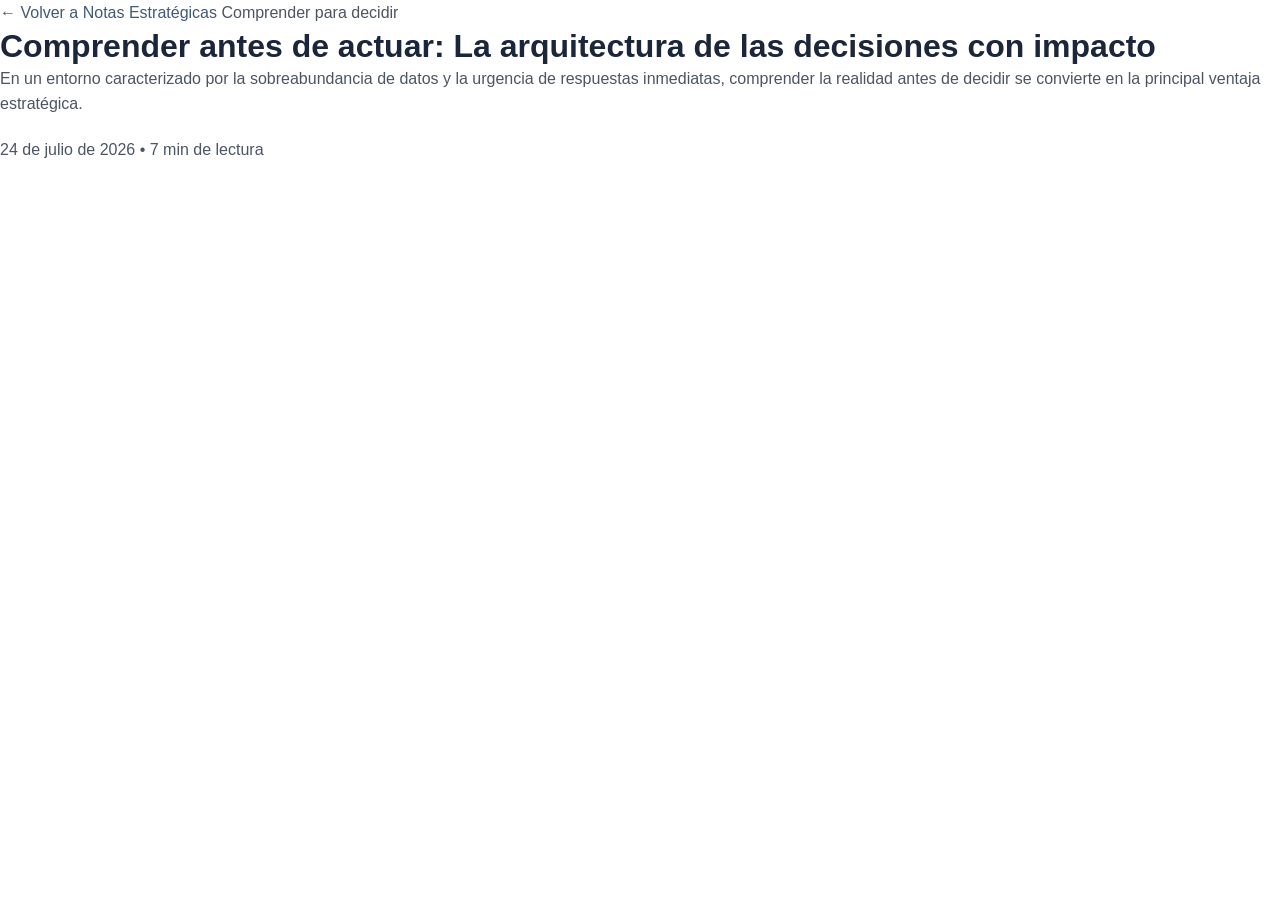
==== notes/comprender-antes-de-actuar.html @ 8bd92427 "Create comprender-antes-de-actuar.html" ====
<!DOCTYPE html>
<html lang="es">
<head>

    <meta charset="UTF-8">
    <meta name="viewport" content="width=device-width, initial-scale=1.0">

    <title>Comprender antes de actuar | Kitty Owen</title>
    <link rel="stylesheet" href="../css/styles.css">

</head>

<body>

<main class="article-container">
    <header class="article-header">

    <a href="../index.html#blog" class="back-link">
        ← Volver a Notas Estratégicas
    </a>

    <span class="article-category">
        Comprender para decidir
    </span>

    <h1>
        Comprender antes de actuar: La arquitectura de las decisiones con impacto
    </h1>

    <p class="article-summary">
        En un entorno caracterizado por la sobreabundancia de datos y la urgencia de respuestas inmediatas,
        comprender la realidad antes de decidir se convierte en la principal ventaja estratégica.
    </p>

    <div class="article-meta">
        <span>24 de julio de 2026</span>
        <span>•</span>
        <span>7 min de lectura</span>
    </div>

</header>

</main>

</body>

</html>
---- css/styles.css ----
/* ==========================================================================
   KITTY OWEN KNOWLEDGE HUB - DESIGN SYSTEM & CSS
   Brand Palette:
   - Azul profundo: #1B263B
   - Azul medio:    #415A77
   - Gris oscuro:   #4B5563
   - Verde jade:    #2A9D8F
   - Coral:         #FF6B6B
   - Gris claro:    #E5E7EB
   ========================================================================== */

:root {
  /* Color Tokens (Light Theme Default) */
  --bg-primary: #FFFFFF;
  --bg-secondary: #F8FAFC;
  --bg-tertiary: #E5E7EB;
  --bg-card: #FFFFFF;
  
  --color-primary: #1B263B;
  --color-secondary: #415A77;
  --color-text-main: #4B5563;
  --color-heading: #1B263B;
  --color-accent-jade: #2A9D8F;
  --color-accent-coral: #FF6B6B;
  --color-light-gray: #E5E7EB;
  
  --border-color: #E5E7EB;
  --border-hover: #415A77;
  
  --shadow-sm: 0 2px 8px rgba(27, 38, 59, 0.05);
  --shadow-md: 0 8px 24px rgba(27, 38, 59, 0.08);
  --shadow-lg: 0 16px 40px rgba(27, 38, 59, 0.12);
  --shadow-glow: 0 0 25px rgba(42, 157, 143, 0.2);

  /* Typography */
  --font-heading: 'Plus Jakarta Sans', -apple-system, BlinkMacSystemFont, sans-serif;
  --font-body: 'Inter', -apple-system, BlinkMacSystemFont, sans-serif;

  --transition-fast: 0.2s ease;
  --transition-normal: 0.3s cubic-bezier(0.4, 0, 0.2, 1);
  --radius-sm: 6px;
  --radius-md: 12px;
  --radius-lg: 20px;
  --radius-full: 9999px;
}

[data-theme="dark"] {
  --bg-primary: #0F172A;
  --bg-secondary: #1E293B;
  --bg-tertiary: #334155;
  --bg-card: #1E293B;
  
  --color-primary: #38BDF8;
  --color-secondary: #94A3B8;
  --color-text-main: #CBD5E1;
  --color-heading: #F8FAFC;
  --color-light-gray: #334155;
  
  --border-color: #334155;
  --border-hover: #2A9D8F;
  
  --shadow-sm: 0 2px 8px rgba(0, 0, 0, 0.3);
  --shadow-md: 0 8px 24px rgba(0, 0, 0, 0.4);
  --shadow-lg: 0 16px 40px rgba(0, 0, 0, 0.5);
}

/* Reset & Base Setup */
*, *::before, *::after {
  box-sizing: border-box;
  margin: 0;
  padding: 0;
}

html {
  scroll-behavior: smooth;
  font-size: 16px;
}

body {
  font-family: var(--font-body);
  background-color: var(--bg-primary);
  color: var(--color-text-main);
  line-height: 1.6;
  -webkit-font-smoothing: antialiased;
}

h1, h2, h3, h4, h5, h6 {
  font-family: var(--font-heading);
  color: var(--color-heading);
  line-height: 1.25;
  font-weight: 700;
}

a {
  color: var(--color-secondary);
  text-decoration: none;
  transition: color var(--transition-fast);
}

a:hover {
  color: var(--color-accent-jade);
}

p {
  margin-bottom: 1.25rem;
}

ul, ol {
  margin-left: 1.5rem;
  margin-bottom: 1.25rem;
}

.container {
  width: 100%;
  max-width: 1240px;
  margin: 0 auto;
  padding: 0 1.5rem;
}

.text-center { text-align: center; }
.hidden { display: none !important; }

/* Grid System */
.grid {
  display: grid;
  gap: 2rem;
}

.grid-2 { grid-template-columns: repeat(auto-fit, minmax(320px, 1fr)); }
.grid-3 { grid-template-columns: repeat(auto-fit, minmax(340px, 1fr)); }

/* ==========================================================================
   BUTTONS & UI CONTROLS
   ========================================================================== */

.btn {
  display: inline-flex;
  align-items: center;
  justify-content: center;
  gap: 0.6rem;
  padding: 0.75rem 1.35rem;
  font-family: var(--font-heading);
  font-weight: 700;
  font-size: 0.95rem;
  border-radius: var(--radius-md);
  border: 2px solid transparent;
  cursor: pointer;
  transition: all var(--transition-normal);
  text-align: center;
  box-shadow: var(--shadow-sm);
}

.btn-primary {
  background-color: var(--color-primary);
  color: #FFFFFF !important;
}

.btn-primary:hover {
  background-color: var(--color-secondary);
  transform: translateY(-2px);
  box-shadow: var(--shadow-md);
}

.btn-secondary {
  background-color: var(--bg-tertiary);
  color: var(--color-heading) !important;
}

.btn-secondary:hover {
  background-color: var(--color-light-gray);
  border-color: var(--color-secondary);
}

.btn-jade {
  background-color: var(--color-accent-jade);
  color: #FFFFFF !important;
}

.btn-jade:hover {
  background-color: #238579;
  transform: translateY(-2px);
  box-shadow: var(--shadow-glow);
}

.btn-coral {
  background-color: var(--color-accent-coral);
  color: #FFFFFF !important;
}

.btn-coral:hover {
  background-color: #E05555;
  transform: translateY(-2px);
}

.btn-outline {
  background-color: transparent;
  border-color: var(--color-secondary);
  color: var(--color-secondary) !important;
}

.btn-outline:hover {
  background-color: var(--color-secondary);
  color: #FFFFFF !important;
}

.btn-outline-white {
  background-color: transparent;
  border-color: rgba(255, 255, 255, 0.4);
  color: #FFFFFF !important;
}

.btn-outline-white:hover {
  background-color: rgba(255, 255, 255, 0.15);
  border-color: #FFFFFF;
}

.btn-sm {
  padding: 0.5rem 1rem;
  font-size: 0.85rem;
}

.btn-xs {
  padding: 0.35rem 0.75rem;
  font-size: 0.75rem;
}

.btn-lg {
  padding: 1.1rem 2.25rem;
  font-size: 1.05rem;
}

.btn-full {
  width: 100%;
}

.icon-btn {
  background: transparent;
  border: 1px solid var(--border-color);
  color: var(--color-heading);
  width: 42px;
  height: 42px;
  border-radius: var(--radius-md);
  display: inline-flex;
  align-items: center;
  justify-content: center;
  cursor: pointer;
  transition: all var(--transition-fast);
}

.icon-btn:hover {
  border-color: var(--color-accent-jade);
  color: var(--color-accent-jade);
  background-color: var(--bg-secondary);
}

/* Badge / Pills */
.pill-tag {
  display: inline-flex;
  align-items: center;
  gap: 0.5rem;
  padding: 0.4rem 1rem;
  background-color: rgba(42, 157, 143, 0.12);
  color: var(--color-accent-jade);
  font-family: var(--font-heading);
  font-weight: 700;
  font-size: 0.82rem;
  text-transform: uppercase;
  letter-spacing: 0.5px;
  border-radius: var(--radius-full);
  margin-bottom: 1.25rem;
}

/* ==========================================================================
   TOP ANNOUNCEMENT BAR & HEADER
   ========================================================================== */

.top-bar {
  background-color: #111827;
  color: #E5E7EB;
  font-size: 0.85rem;
  padding: 0.5rem 0;
  border-bottom: 1px solid rgba(255, 255, 255, 0.08);
}

.top-bar-content {
  display: flex;
  align-items: center;
  justify-content: space-between;
  gap: 1rem;
}

.top-bar-badge {
  background-color: var(--color-accent-jade);
  color: #FFFFFF;
  font-weight: 700;
  font-size: 0.75rem;
  padding: 0.2rem 0.6rem;
  border-radius: var(--radius-sm);
}

.top-bar-text {
  flex: 1;
  white-space: nowrap;
  overflow: hidden;
  text-overflow: ellipsis;
}

.top-bar-link {
  color: #2A9D8F;
  font-weight: 600;
}

.top-bar-link:hover {
  color: #FFFFFF;
  text-decoration: underline;
}

/* Header */
.main-header {
  position: sticky;
  top: 0;
  z-index: 100;
  background-color: rgba(255, 255, 255, 0.95);
  backdrop-filter: blur(12px);
  border-bottom: 1px solid var(--border-color);
  transition: background-color var(--transition-fast);
}

[data-theme="dark"] .main-header {
  background-color: rgba(15, 23, 42, 0.95);
}

.header-container {
  display: flex;
  align-items: center;
  justify-content: space-between;
  height: 80px;
}

.brand-text{
    display:flex;
    flex-direction:column;
    justify-content:center;
    gap:2px;
}

.brand-name {
    display: block;
    font-family: var(--font-heading);
    font-size: 2rem;
    font-weight: 900;
    color: var(--color-heading);
    line-height: 1;
}

.brand-tagline {
    display: block;
    margin-top: 3px;
    font-size: 0.98rem;
    font-style: italic;
    font-weight: 400;
    color:#64748B;
    letter-spacing: 0.3px;
    line-height: 1.1;
}

.desktop-nav {
  display: flex;
  align-items: center;
  gap:28px;
    margin-left:20px;
}

.nav-link {
  font-family: var(--font-heading);
  font-weight: 600;
  font-size: 0.92rem;
  color: var(--color-text-main);
  padding: 0.5rem 0.2rem;
  position: relative;
}

.nav-link.active,
.nav-link:hover {
  color: var(--color-accent-jade);
}

.nav-link.active::after {
  content: '';
  position: absolute;
  bottom: -4px;
  left: 0;
  width: 100%;
  height: 2px;
  background-color: var(--color-accent-jade);
  border-radius: 2px;
}

.nav-icon {
  margin-right: 0.3rem;
  opacity: 0.8;
}

.header-actions {
  display: flex;
  align-items: center;
  gap: 0.75rem;
}

.mobile-menu-btn {
  display: none;
  background: none;
  border: none;
  font-size: 1.5rem;
  color: var(--color-heading);
  cursor: pointer;
}

/* Mobile Nav Drawer */
.mobile-nav-overlay {
  position: fixed;
  top: 0;
  left: 0;
  width: 100%;
  height: 100%;
  background-color: rgba(15, 23, 42, 0.6);
  backdrop-filter: blur(4px);
  z-index: 200;
  opacity: 0;
  pointer-events: none;
  transition: opacity var(--transition-fast);
}

.mobile-nav-overlay.open {
  opacity: 1;
  pointer-events: auto;
}

.mobile-nav-content {
  position: absolute;
  top: 0;
  right: 0;
  width: 320px;
  height: 100%;
  background-color: var(--bg-primary);
  padding: 2rem 1.5rem;
  display: flex;
  flex-direction: column;
  box-shadow: var(--shadow-lg);
  transform: translateX(100%);
  transition: transform var(--transition-normal);
}

.mobile-nav-overlay.open .mobile-nav-content {
  transform: translateX(0);
}

.mobile-nav-header {
  display: flex;
  align-items: center;
  justify-content: space-between;
  margin-bottom: 2rem;
}

.mobile-nav-links {
  display: flex;
  flex-direction: column;
  gap: 1.25rem;
  flex: 1;
}

.mobile-link {
  font-family: var(--font-heading);
  font-weight: 700;
  font-size: 1.1rem;
  color: var(--color-heading);
}

.mobile-link.active {
  color: var(--color-accent-jade);
}

/* ==========================================================================
   PAGE VIEWS SETUP
   ========================================================================== */

.page-view {
  display: none;
  padding-bottom: 4rem;
  opacity: 0;
  transition: opacity 0.3s ease;
}

.page-view.active {
  display: block;
  opacity: 1;
}

.page-header {
  background-color: var(--bg-secondary);
  padding: 4rem 0 3.5rem 0;
  border-bottom: 1px solid var(--border-color);
  margin-bottom: 3.5rem;
}

.page-subtitle {
  font-family: var(--font-heading);
  font-weight: 700;
  font-size: 0.85rem;
  color: var(--color-accent-jade);
  text-transform: uppercase;
  letter-spacing: 1px;
  display: block;
  margin-bottom: 0.5rem;
}

.page-title {
  font-size: 2.75rem;
  margin-bottom: 1rem;
}

.page-lead {
  font-size: 1.2rem;
  max-width: 800px;
  color: var(--color-text-main);
}

.section {
  padding: 4.5rem 0;
}

.bg-light {
  background-color: var(--bg-secondary);
}

.section-header {
  margin-bottom: 3rem;
}

.section-subtitle {
  font-family: var(--font-heading);
  font-size: 0.85rem;
  font-weight: 700;
  color: var(--color-accent-jade);
  text-transform: uppercase;
  letter-spacing: 1px;
  display: block;
  margin-bottom: 0.5rem;
}

.section-title {
  font-size: 2.25rem;
  margin-bottom: 1rem;
}

.section-description {
  font-size: 1.1rem;
  max-width: 750px;
  margin: 0 auto;
}

.section-header-flex {
  display: flex;
  align-items: flex-end;
  justify-content: space-between;
  margin-bottom: 3rem;
  gap: 1.5rem;
}

//* ==========================================================================
   PAGE 1: HERO & HOME COMPONENTS
   ========================================================================== */

@import url('https://fonts.googleapis.com/css2?family=Alex+Brush&family=Caveat:wght@600;700&family=Inter:wght@400;500;600&family=Plus+Jakarta+Sans:wght@500;600;700;800&display=swap');

:root {
  --color-navy: #1B263B;
  --color-jade: #2A9D8F; /* Verde Jade exacto */
  --color-gray-medium: #475569;
  --color-bg-hero: #F8FAFC;
  
  --font-heading: 'Plus Jakarta Sans', -apple-system, sans-serif;
  --font-body: 'Inter', -apple-system, sans-serif;
  --font-signature: 'Alex Brush', 'Caveat', cursive;
}

.hero-wrapper {
  background-color: var(--color-bg-hero);
  padding: 3rem 0 0 0;
  overflow: hidden;
}

/* Grid alineada al final para nivelar con el borde inferior de la foto */
.hero-grid {
  display: grid;
  grid-template-columns: 1.15fr 0.85fr;
  gap: 2.5rem;
  align-items: flex-end; /* Nivel inferior */
}

.hero-content {
  display: flex;
  flex-direction: column;
  justify-content: space-between;
  height: 100%;
  padding: 1.5rem 0 1rem 0;
}

/* Título: Azul Oscuro #1B263B y Punto Verde Jade #2A9D8F */
/* Importar fuente de firma manuscrita Marck Script / Satisfy */
@import url('https://fonts.googleapis.com/css2?family=Marck+Script&family=Sacramento&family=Satisfy&family=Inter:wght@400;500;600&family=Plus+Jakarta+Sans:wght@500;600;700;800&display=swap');

:root {
  --color-navy: #1B263B;
  --color-jade: #2A9D8F;
  --color-gray-medium: #475569;
  --color-bg-hero: #F8FAFC;
  
  --font-heading: 'Plus Jakarta Sans', -apple-system, sans-serif;
  --font-body: 'Inter', -apple-system, sans-serif;
  --font-signature: 'Marck Script', 'Satisfy', 'Sacramento', cursive;
}

.hero-wrapper {
  background-color: var(--color-bg-hero);
  padding: 3.5rem 0 0 0;
  overflow: hidden;
}

.hero-grid {
  display: grid;
  grid-template-columns: 1.15fr 0.85fr;
  gap: 2.5rem;
  align-items: flex-end;
}

.hero-content {
  display: flex;
  flex-direction: column;
  justify-content: center;
  padding: 1rem 0 2rem 0;
}

.hero-title {
  font-family: var(--font-heading);
  font-weight: 800;
  font-size: 4.25rem;
  line-height: 1.05;
  color: var(--color-navy) !important;
  letter-spacing: -2px;
  margin-bottom: 1.5rem;
}

.hero-title .title-dot {
  color: var(--color-jade) !important;
}

.hero-subtitle {
  font-family: var(--font-heading);
  font-weight: 700;
  font-size: 1.45rem;
  line-height: 1.35;
  color: var(--color-jade) !important;
  margin-bottom: 1.5rem;
  max-width: 540px;
}

.hero-description {
  font-family: var(--font-body);
  font-size: 1.05rem;
  line-height: 1.7;
  color: #475569;
  margin-bottom: 1.75rem;
  max-width: 560px;
}

/* Fila Inferior: Cita ELEVADA al nivel superior de los botones */
.hero-footer-row {
  display: flex;
  align-items: flex-start; /* Eleva la cita para que no caiga */
  justify-content: space-between;
  gap: 1.5rem;
  width: 100%;
  margin-top: 0.5rem;
}

.hero-actions {
  display: flex;
  gap: 1rem;
  margin-bottom: 3.5rem;
  flex-wrap: wrap;

  margin-top: 2.5rem;
}

.btn-hero-dark {
  background-color: var(--color-navy) !important;
  color: #FFFFFF !important;
  padding: 0.9rem 1.65rem;
  border-radius: 10px;
  font-family: var(--font-heading);
  font-weight: 700;
  font-size: 0.92rem;
  text-decoration: none;
  display: inline-flex;
  align-items: center;
  gap: 0.55rem;
  box-shadow: 0 4px 14px rgba(27, 38, 59, 0.15);
  white-space: nowrap;
  transition: all 0.2s ease;
}

.btn-hero-dark:hover {
  background-color: #0F172A !important;
  transform: translateY(-2px);
}

.hero-quote-box {
  max-width: 280px;
  text-align: left;
}

.hero-quote-text {
  font-family: var(--font-body);
  font-style: italic;
  font-weight: 600;
  font-size: 0.92rem;
  color: #334155;
  line-height: 1.35;
  margin-bottom: 0.1rem;
}

/* FIRMA CALIGRÁFICA (Marck Script) EN VERDE JADE */
.hero-signature {
  font-family: 'Marck Script', 'Satisfy', 'Sacramento', cursive !important;
  font-size: 2.2rem;
  font-weight: 400;
  color: var(--color-jade) !important;
  display: block;
  line-height: 1;
  margin-top: 0.2rem;
  white-space: nowrap;
}

.hero-visual {
  display: flex;
  justify-content: flex-end;
  align-items: flex-end;
}

.hero-photo-wrapper {
  width: 100%;
  max-width: 520px;
}

.hero-photo {
  width: 100%;
  height: auto;
  display: block;
  object-fit: cover;
}

@media (max-width: 1100px) {
  .hero-footer-row {
    flex-direction: column;
    align-items: flex-start;
  }
}

@media (max-width: 992px) {
  .hero-grid {
    grid-template-columns: 1fr;
    gap: 2.5rem;
  }
  .hero-title {
    font-size: 3.2rem;
  }
}
/* Responsivo */
@media (max-width: 1100px) {
  .hero-footer-row {
    flex-direction: column;
    align-items: flex-start;
  }
}

@media (max-width: 992px) {
  .hero-grid {
    grid-template-columns: 1fr;
    gap: 2.5rem;
  }
  .hero-title {
    font-size: 3.2rem;
  }
}

/* Responsivo */
@media (max-width: 1100px) {
  .hero-bottom-block {
    flex-direction: column;
    align-items: flex-start;
  }
}

@media (max-width: 992px) {
  .hero-grid {
    grid-template-columns: 1fr;
    gap: 2.5rem;
  }
  .hero-content {
    padding-bottom: 2rem;
  }
  .hero-title {
    font-size: 3.2rem;
  }
}
.portal-grid {
  display: grid;
  grid-template-columns: repeat(auto-fit, minmax(260px, 1fr));
  gap: 1.75rem;
}

.portal-card {
  background-color: var(--bg-card);
  border: 1px solid var(--border-color);
  border-radius: var(--radius-lg);
  padding: 2.25rem 1.75rem;
  display: flex;
  flex-direction: column;
  transition: all var(--transition-normal);
  box-shadow: var(--shadow-sm);
  position: relative;
}

.portal-card:hover {
  transform: translateY(-5px);
  box-shadow: var(--shadow-md);
  border-color: var(--color-secondary);
}

.portal-card.featured {
  border-color: var(--color-accent-jade);
  background: linear-gradient(180deg, var(--bg-card) 0%, rgba(42, 157, 143, 0.05) 100%);
}

.featured-badge {
  position: absolute;
  top: -12px;
  right: 20px;
  background-color: var(--color-accent-jade);
  color: #FFFFFF;
  font-size: 0.75rem;
  font-weight: 700;
  padding: 0.25rem 0.75rem;
  border-radius: var(--radius-full);
}

.portal-icon {
  width: 54px;
  height: 54px;
  background-color: var(--bg-secondary);
  color: var(--color-primary);
  border-radius: var(--radius-md);
  display: flex;
  align-items: center;
  justify-content: center;
  font-size: 1.5rem;
  margin-bottom: 1.5rem;
}

.portal-title {
  font-size: 1.35rem;
  margin-bottom: 0.75rem;
}

.portal-text {
  font-size: 0.95rem;
  flex: 1;
  margin-bottom: 1.5rem;
}

.portal-link {
  font-family: var(--font-heading);
  font-weight: 700;
  font-size: 0.95rem;
  color: var(--color-secondary);
  display: inline-flex;
  align-items: center;
  gap: 0.5rem;
}

.portal-card:hover .portal-link {
  color: var(--color-accent-jade);
}

.truppia-card {
  border-color: rgba(255, 107, 107, 0.3);
}

/* TRUPPIA Banner */
.truppia-banner-card {
  background: linear-gradient(135deg, #1B263B 0%, #0F172A 100%);
  color: #FFFFFF;
  border-radius: var(--radius-lg);
  padding: 3.5rem;
  display: grid;
  grid-template-columns: 1.3fr 0.7fr;
  gap: 3rem;
  align-items: center;
  box-shadow: var(--shadow-lg);
}

.truppia-pill {
  display: inline-flex;
  align-items: center;
  gap: 0.5rem;
  padding: 0.35rem 0.85rem;
  background-color: rgba(42, 157, 143, 0.2);
  color: #2A9D8F;
  font-size: 0.8rem;
  font-weight: 700;
  border-radius: var(--radius-full);
  margin-bottom: 1.25rem;
}

.truppia-banner-title {
  color: #FFFFFF;
  font-size: 2.25rem;
  margin-bottom: 1rem;
}

.truppia-banner-text {
  color: #CBD5E1;
  font-size: 1.1rem;
  margin-bottom: 2rem;
}

.truppia-actions {
  display: flex;
  gap: 1rem;
  flex-wrap: wrap;
}

.truppia-graphic-box {
  background: rgba(255, 255, 255, 0.05);
  border: 1px solid rgba(255, 255, 255, 0.1);
  border-radius: var(--radius-md);
  padding: 2.5rem 1.5rem;
  text-align: center;
  backdrop-filter: blur(10px);
}

.t-logo-large {
  font-family: var(--font-heading);
  font-weight: 900;
  font-size: 2.5rem;
  letter-spacing: 2px;
  color: #2A9D8F;
}

.t-subtext {
  font-size: 0.85rem;
  color: #94A3B8;
  text-transform: uppercase;
  letter-spacing: 1px;
  margin-top: 0.5rem;
}

/* ==========================================================================
   BLOG CARDS & SINGLE ARTICLE VIEWER
   ========================================================================== */

.post-card {
  background-color: var(--bg-card);
  border: 1px solid var(--border-color);
  border-radius: var(--radius-md);
  overflow: hidden;
  display: flex;
  flex-direction: column;
  transition: all var(--transition-normal);
  box-shadow: var(--shadow-sm);
}

.post-card:hover {
  transform: translateY(-4px);
  box-shadow: var(--shadow-md);
}

.post-cover {
  height: 180px;
  padding: 1.5rem;
  display: flex;
  align-items: flex-end;
  color: #FFFFFF;
  position: relative;
}

.post-cat-badge {
  background-color: rgba(15, 23, 42, 0.7);
  backdrop-filter: blur(4px);
  color: #FFFFFF;
  font-size: 0.75rem;
  font-weight: 700;
  padding: 0.25rem 0.75rem;
  border-radius: var(--radius-full);
}

.post-cover-icon {
  position: absolute;
  top: 1.25rem;
  right: 1.25rem;
  font-size: 2.5rem;
  opacity: 0.25;
}

.post-body {
  padding: 1.75rem;
  display: flex;
  flex-direction: column;
  flex: 1;
}

.post-meta {
  display: flex;
  gap: 1rem;
  font-size: 0.8rem;
  color: var(--color-secondary);
  margin-bottom: 0.75rem;
}

.post-title {
  font-size: 1.25rem;
  margin-bottom: 0.75rem;
  line-height: 1.35;
}

.post-excerpt {
  font-size: 0.92rem;
  flex: 1;
  margin-bottom: 1.5rem;
}

.post-footer {
  display: flex;
  align-items: center;
  justify-content: space-between;
  border-top: 1px solid var(--border-color);
  padding-top: 1rem;
}

.filter-bar {
  margin-bottom: 2rem;
}

.filter-label {
  font-family: var(--font-heading);
  font-weight: 700;
  font-size: 0.9rem;
  margin-bottom: 0.75rem;
}

.filter-chips {
  display: flex;
  flex-wrap: wrap;
  gap: 0.5rem;
}

.chip {
  background-color: var(--bg-secondary);
  border: 1px solid var(--border-color);
  color: var(--color-text-main);
  padding: 0.4rem 1rem;
  font-size: 0.85rem;
  font-family: var(--font-heading);
  font-weight: 600;
  border-radius: var(--radius-full);
  cursor: pointer;
  transition: all var(--transition-fast);
}

.chip:hover, .chip.active {
  background-color: var(--color-primary);
  color: #FFFFFF;
  border-color: var(--color-primary);
}

.search-box-wrapper {
  margin-bottom: 2.5rem;
}

.search-input-group {
  position: relative;
  max-width: 600px;
}

.search-icon {
  position: absolute;
  left: 1.25rem;
  top: 50%;
  transform: translateY(-50%);
  color: var(--color-secondary);
}

.search-input {
  width: 100%;
  padding: 0.9rem 2.8rem 0.9rem 3rem;
  font-family: var(--font-body);
  font-size: 1rem;
  border-radius: var(--radius-md);
  border: 1px solid var(--border-color);
  background-color: var(--bg-card);
  color: var(--color-heading);
}

.search-clear-btn {
  position: absolute;
  right: 1rem;
  top: 50%;
  transform: translateY(-50%);
  background: none;
  border: none;
  color: var(--color-secondary);
  cursor: pointer;
  display: none;
}

/* ==========================================================================
   PAGE 2: SOBRE MÍ COMPONENTS
   ========================================================================== */

.narrative-grid {
  display: grid;
  grid-template-columns: 1.4fr 0.6fr;
  gap: 3.5rem;
}

.story-highlight-box {
  background-color: var(--bg-secondary);
  border: 1px solid var(--border-color);
  border-radius: var(--radius-lg);
  padding: 2.5rem;
  margin-bottom: 2.5rem;
  position: relative;
}

.story-quote-icon {
  font-size: 2.5rem;
  color: var(--color-accent-jade);
  opacity: 0.3;
  margin-bottom: 1rem;
}

.story-lead-text {
  font-family: var(--font-heading);
  font-size: 1.35rem;
  color: var(--color-heading);
  line-height: 1.4;
  margin-bottom: 0.5rem;
}

.story-lead-emphasis {
  font-family: var(--font-heading);
  font-weight: 800;
  font-size: 1.5rem;
  color: var(--color-accent-jade);
  margin-bottom: 1rem;
}

.info-block {
  margin-bottom: 3.5rem;
}

.block-title {
  font-size: 1.75rem;
  margin-bottom: 1.25rem;
  display: flex;
  align-items: center;
  gap: 0.75rem;
  border-bottom: 2px solid var(--color-accent-jade);
  padding-bottom: 0.5rem;
}

.block-icon {
  color: var(--color-accent-jade);
}

.philosophy-bullets {
  display: grid;
  grid-template-columns: 1fr 1fr;
  gap: 1rem;
  margin: 2rem 0;
}

.phil-item {
  background-color: var(--bg-secondary);
  border: 1px solid var(--border-color);
  padding: 1.25rem;
  border-radius: var(--radius-md);
  display: flex;
  align-items: center;
  gap: 0.75rem;
  font-weight: 500;
}

.phil-item.focus {
  background-color: rgba(42, 157, 143, 0.08);
  border-color: var(--color-accent-jade);
  font-weight: 700;
  color: var(--color-heading);
}

.phil-icon-no { color: var(--color-accent-coral); }
.phil-icon-yes { color: var(--color-accent-jade); }

.conviction-banner {
  background-color: #1B263B;
  color: #FFFFFF;
  padding: 2rem;
  border-radius: var(--radius-md);
  text-align: center;
  margin-top: 2rem;
}

.conviction-banner h3 {
  color: #2A9D8F;
  font-size: 1.4rem;
  margin-top: 0.5rem;
}

.experience-list {
  list-style: none;
  margin: 0;
  display: flex;
  flex-direction: column;
  gap: 1rem;
}

.experience-list li {
  background-color: var(--bg-card);
  border: 1px solid var(--border-color);
  padding: 1rem 1.25rem;
  border-radius: var(--radius-md);
  display: flex;
  align-items: center;
  gap: 0.85rem;
}

.experience-list i {
  color: var(--color-accent-jade);
  font-size: 1.1rem;
}

.sidebar-card {
  background-color: var(--bg-card);
  border: 1px solid var(--border-color);
  border-radius: var(--radius-lg);
  padding: 1.75rem;
  margin-bottom: 2rem;
  box-shadow: var(--shadow-sm);
}

.sidebar-title {
  font-size: 1.25rem;
  margin-bottom: 1.25rem;
  display: flex;
  align-items: center;
  gap: 0.5rem;
}

.lines-list {
  display: flex;
  flex-direction: column;
  gap: 1.25rem;
}

.line-item {
  border-bottom: 1px solid var(--border-color);
  padding-bottom: 1rem;
}

.line-item:last-child {
  border-bottom: none;
  padding-bottom: 0;
}

.line-header {
  font-family: var(--font-heading);
  font-weight: 700;
  color: var(--color-heading);
  margin-bottom: 0.35rem;
  display: flex;
  align-items: center;
  gap: 0.5rem;
}

.line-desc {
  font-size: 0.85rem;
  color: var(--color-text-main);
  margin-bottom: 0;
}

/* ==========================================================================
   PUBLICACIONES ACADÉMICAS COMPONENTS
   ========================================================================== */

.tab-navigation {
  display: flex;
  flex-wrap: wrap;
  gap: 0.75rem;
  margin-bottom: 3rem;
  border-bottom: 2px solid var(--border-color);
  padding-bottom: 1rem;
}

.tab-btn {
  background: none;
  border: none;
  font-family: var(--font-heading);
  font-weight: 700;
  font-size: 0.95rem;
  color: var(--color-text-main);
  padding: 0.6rem 1.25rem;
  border-radius: var(--radius-md);
  cursor: pointer;
  display: flex;
  align-items: center;
  gap: 0.5rem;
  transition: all var(--transition-fast);
}

.tab-btn:hover, .tab-btn.active {
  background-color: var(--color-primary);
  color: #FFFFFF;
}

.academic-card {
  background-color: var(--bg-card);
  border: 1px solid var(--border-color);
  border-radius: var(--radius-md);
  padding: 2rem;
  margin-bottom: 1.5rem;
  display: grid;
  grid-template-columns: 80px 1fr;
  gap: 1.75rem;
  box-shadow: var(--shadow-sm);
  transition: all var(--transition-normal);
}

.academic-card:hover {
  border-color: var(--color-secondary);
  box-shadow: var(--shadow-md);
}

.academic-cover-icon {
  width: 80px;
  height: 100px;
  background-color: var(--color-primary);
  color: var(--color-accent-jade);
  border-radius: var(--radius-sm);
  display: flex;
  flex-direction: column;
  align-items: center;
  justify-content: center;
  gap: 0.5rem;
  font-size: 1.75rem;
}

.badge-text {
  font-size: 0.65rem;
  font-weight: 800;
  color: #FFFFFF;
  letter-spacing: 1px;
}

.academic-title {
  font-size: 1.35rem;
  margin-bottom: 0.75rem;
}

.academic-meta-row {
  display: flex;
  gap: 1rem;
  align-items: center;
  margin-bottom: 0.85rem;
  flex-wrap: wrap;
}

.apa-box {
  background-color: var(--bg-secondary);
  border: 1px solid var(--border-color);
  padding: 0.85rem 1rem;
  border-radius: var(--radius-sm);
  font-family: monospace;
  font-size: 0.82rem;
  color: var(--color-heading);
  margin-bottom: 1rem;
  display: flex;
  justify-content: space-between;
  align-items: center;
  gap: 1rem;
}

.academic-abstract {
  font-size: 0.95rem;
  margin-bottom: 1.25rem;
}

/* ==========================================================================
   CENTRO DE RECURSOS COMPONENTS
   ========================================================================== */

.resources-toolbar {
  background-color: var(--bg-secondary);
  border: 1px solid var(--border-color);
  border-radius: var(--radius-lg);
  padding: 1.5rem 2rem;
  margin-bottom: 3rem;
  display: grid;
  grid-template-columns: 1fr 1fr 1.2fr;
  gap: 1.5rem;
  align-items: flex-end;
}

.filter-group {
  display: flex;
  flex-direction: column;
  gap: 0.4rem;
}

.filter-group label {
  font-family: var(--font-heading);
  font-weight: 700;
  font-size: 0.85rem;
}

.form-select, .form-input, .form-textarea {
  width: 100%;
  padding: 0.75rem 1rem;
  font-family: var(--font-body);
  font-size: 0.95rem;
  border-radius: var(--radius-md);
  border: 1px solid var(--border-color);
  background-color: var(--bg-card);
  color: var(--color-heading);
}

.resource-card {
  background-color: var(--bg-card);
  border: 1px solid var(--border-color);
  border-radius: var(--radius-lg);
  padding: 2rem;
  display: flex;
  flex-direction: column;
  transition: all var(--transition-normal);
  box-shadow: var(--shadow-sm);
  position: relative;
}

.resource-card:hover {
  transform: translateY(-5px);
  border-color: var(--color-accent-jade);
  box-shadow: var(--shadow-md);
}

.resource-top-bar {
  display: flex;
  align-items: center;
  justify-content: space-between;
  margin-bottom: 1.25rem;
}

.area-badge {
  font-family: var(--font-heading);
  font-weight: 700;
  font-size: 0.75rem;
  padding: 0.25rem 0.75rem;
  border-radius: var(--radius-full);
  background-color: rgba(27, 38, 59, 0.08);
  color: var(--color-primary);
}

.level-badge {
  font-size: 0.75rem;
  font-weight: 700;
}

.level-Básico { color: #2A9D8F; }
.level-Intermedio { color: #415A77; }
.level-Avanzado { color: #FF6B6B; }

.resource-icon {
  font-size: 2rem;
  color: var(--color-accent-jade);
  margin-bottom: 1rem;
}

.resource-title {
  font-size: 1.25rem;
  margin-bottom: 0.75rem;
}

.resource-desc {
  font-size: 0.9rem;
  flex: 1;
  margin-bottom: 1.5rem;
}

.resource-footer-info {
  display: flex;
  align-items: center;
  justify-content: space-between;
  font-size: 0.78rem;
  color: var(--color-secondary);
  border-top: 1px solid var(--border-color);
  padding-top: 1rem;
  margin-bottom: 1.25rem;
}

/* ==========================================================================
   CONTACTO & FORMS
   ========================================================================== */

.contact-grid {
  display: grid;
  grid-template-columns: 1.2fr 0.8fr;
  gap: 3.5rem;
}

.contact-form-card {
  background-color: var(--bg-card);
  border: 1px solid var(--border-color);
  border-radius: var(--radius-lg);
  padding: 2.5rem;
  box-shadow: var(--shadow-sm);
}

.form-title {
  font-size: 1.75rem;
  margin-bottom: 0.5rem;
}

.form-desc {
  margin-bottom: 2rem;
}

.contact-form {
  display: flex;
  flex-direction: column;
  gap: 1.25rem;
}

.form-group label {
  display: block;
  font-family: var(--font-heading);
  font-weight: 700;
  font-size: 0.9rem;
  margin-bottom: 0.4rem;
}

.form-success-banner {
  background-color: rgba(42, 157, 143, 0.1);
  border: 1px solid var(--color-accent-jade);
  border-radius: var(--radius-md);
  padding: 1.5rem;
  display: flex;
  align-items: center;
  gap: 1rem;
  margin-top: 1.5rem;
}

.success-icon {
  font-size: 2rem;
  color: var(--color-accent-jade);
}

.contact-info-cards {
  display: flex;
  flex-direction: column;
  gap: 1.5rem;
}

.info-card {
  background-color: var(--bg-card);
  border: 1px solid var(--border-color);
  border-radius: var(--radius-md);
  padding: 1.5rem;
  display: flex;
  align-items: flex-start;
  gap: 1.25rem;
  box-shadow: var(--shadow-sm);
}

.info-card-icon {
  width: 48px;
  height: 48px;
  background-color: var(--bg-secondary);
  color: var(--color-primary);
  border-radius: var(--radius-md);
  display: flex;
  align-items: center;
  justify-content: center;
  font-size: 1.35rem;
}

.whatsapp-icon { color: #25D366; }
.linkedin-icon { color: #0A66C2; }

.contact-link {
  font-family: var(--font-heading);
  font-weight: 700;
  color: var(--color-heading);
}

.truppia-contact-card {
  background: linear-gradient(135deg, #1B263B 0%, #0F172A 100%);
  color: #FFFFFF;
  border-radius: var(--radius-lg);
  padding: 2rem;
}

.truppia-contact-card h3 {
  color: #FFFFFF;
  margin-bottom: 0.75rem;
}

.truppia-contact-card p {
  color: #CBD5E1;
  font-size: 0.9rem;
  margin-bottom: 1.5rem;
}

.t-badge {
  display: inline-block;
  background-color: rgba(42, 157, 143, 0.2);
  color: #2A9D8F;
  font-size: 0.75rem;
  font-weight: 700;
  padding: 0.2rem 0.6rem;
  border-radius: var(--radius-full);
  margin-bottom: 0.75rem;
}

/* ==========================================================================
   FOOTER
   ========================================================================== */

.main-footer {
  background-color: #0F172A;
  color: #94A3B8;
  padding: 4.5rem 0 2rem 0;
  border-top: 1px solid #1E293B;
}

.footer-top {
  display: grid;
  grid-template-columns: 1.5fr 1fr 1fr 1fr;
  gap: 3rem;
  margin-bottom: 3.5rem;
}

.footer-brand .brand-name {
  color: #FFFFFF;
}

.footer-desc {
  margin: 1.25rem 0;
  font-size: 0.9rem;
}

.social-links {
  display: flex;
  gap: 0.75rem;
}

.social-links a {
  width: 38px;
  height: 38px;
  background-color: #1E293B;
  color: #FFFFFF;
  border-radius: var(--radius-md);
  display: flex;
  align-items: center;
  justify-content: center;
  transition: all var(--transition-fast);
}

.social-links a:hover {
  background-color: var(--color-accent-jade);
}

.footer-col h4 {
  color: #FFFFFF;
  font-size: 1.1rem;
  margin-bottom: 1.25rem;
}

.footer-col ul {
  list-style: none;
  margin: 0;
}

.footer-col li {
  margin-bottom: 0.65rem;
}

.footer-col a {
  color: #94A3B8;
  font-size: 0.9rem;
}

.footer-col a:hover {
  color: #2A9D8F;
}

.footer-bottom {
  border-top: 1px solid #1E293B;
  padding-top: 2rem;
  display: flex;
  align-items: center;
  justify-content: space-between;
  font-size: 0.85rem;
  flex-wrap: wrap;
  gap: 1rem;
}

.footer-tech-badges {
  display: flex;
  gap: 1rem;
}

.tech-badge {
  background-color: #1E293B;
  color: #2A9D8F;
  padding: 0.35rem 0.75rem;
  border-radius: var(--radius-full);
  font-size: 0.75rem;
  font-weight: 600;
}

/* ==========================================================================
   MODAL DIALOGS & DRAWERS
   ========================================================================== */

.modal-backdrop {
  position: fixed;
  top: 0;
  left: 0;
  width: 100%;
  height: 100%;
  background-color: rgba(15, 23, 42, 0.7);
  backdrop-filter: blur(6px);
  z-index: 500;
  display: flex;
  align-items: center;
  justify-content: center;
  padding: 1.5rem;
  opacity: 0;
  pointer-events: none;
  transition: opacity var(--transition-fast);
}

.modal-backdrop.open {
  opacity: 1;
  pointer-events: auto;
}

.modal-container {
  background-color: var(--bg-card);
  border-radius: var(--radius-lg);
  width: 100%;
  max-width: 800px;
  max-height: 90vh;
  overflow-y: auto;
  position: relative;
  box-shadow: var(--shadow-lg);
  padding: 2.5rem;
}

.modal-container.modal-lg { max-width: 1050px; }
.modal-container.modal-xl { max-width: 1180px; }

.modal-close {
  position: absolute;
  top: 1.25rem;
  right: 1.25rem;
  background: var(--bg-secondary);
  border: 1px solid var(--border-color);
  width: 36px;
  height: 36px;
  border-radius: var(--radius-full);
  display: flex;
  align-items: center;
  justify-content: center;
  cursor: pointer;
  color: var(--color-heading);
}

/* Resource Viewer Modal Layout */
.resource-modal-grid {
  display: grid;
  grid-template-columns: 1.3fr 0.7fr;
  gap: 2rem;
  margin-top: 1.5rem;
}

.resource-pdf-preview {
  background-color: #1E293B;
  border-radius: var(--radius-md);
  overflow: hidden;
  display: flex;
  flex-direction: column;
  height: 480px;
  color: #FFFFFF;
}

.pdf-toolbar {
  background-color: #0F172A;
  padding: 0.75rem 1.25rem;
  display: flex;
  justify-content: space-between;
  align-items: center;
  font-size: 0.85rem;
  border-bottom: 1px solid #334155;
}

.pdf-status { color: #2A9D8F; font-weight: 700; }

.pdf-viewport {
  flex: 1;
  padding: 2.5rem;
  background: linear-gradient(135deg, #1E293B 0%, #0F172A 100%);
  display: flex;
  flex-direction: column;
  justify-content: center;
}

.pdf-controls {
  background-color: #0F172A;
  padding: 0.75rem 1.25rem;
  display: flex;
  justify-content: space-between;
  border-top: 1px solid #334155;
}

/* Brand & Tech Suite Tabs */
.suite-header {
  margin-bottom: 2rem;
}

.suite-tabs {
  display: flex;
  gap: 0.5rem;
  border-bottom: 2px solid var(--border-color);
  margin-bottom: 2rem;
  overflow-x: auto;
}

.suite-tab {
  background: none;
  border: none;
  padding: 0.75rem 1.25rem;
  font-family: var(--font-heading);
  font-weight: 700;
  font-size: 0.9rem;
  color: var(--color-text-main);
  cursor: pointer;
  white-space: nowrap;
}

.suite-tab.active {
  color: var(--color-accent-jade);
  border-bottom: 3px solid var(--color-accent-jade);
}

.suite-pane {
  display: none;
}

.suite-pane.active {
  display: block;
}

.logo-grid-4 {
  display: grid;
  grid-template-columns: repeat(auto-fit, minmax(240px, 1fr));
  gap: 1.5rem;
  margin: 1.5rem 0 2.5rem 0;
}

.logo-card {
  background-color: var(--bg-secondary);
  border: 1px solid var(--border-color);
  border-radius: var(--radius-md);
  padding: 1.25rem;
}

.logo-card h4 {
  font-size: 0.95rem;
  margin-bottom: 0.75rem;
}

.logo-preview-box {
  height: 120px;
  border-radius: var(--radius-sm);
  display: flex;
  align-items: center;
  justify-content: center;
  margin-bottom: 0.75rem;
  border: 1px dashed var(--border-color);
}

.bg-white { background-color: #FFFFFF; }
.bg-dark { background-color: #1B263B; }

.logo-tag {
  font-size: 0.75rem;
  color: var(--color-secondary);
}

/* Swatches */
.swatches {
  display: flex;
  gap: 0.75rem;
  flex-wrap: wrap;
  margin-top: 1rem;
}

.swatch {
  width: 140px;
  padding: 1rem;
  border-radius: var(--radius-md);
  font-size: 0.8rem;
  display: flex;
  flex-direction: column;
  gap: 0.25rem;
  font-weight: 700;
  box-shadow: var(--shadow-sm);
}

.swatch code {
  font-size: 0.75rem;
  opacity: 0.85;
}

.code-box-wrapper {
  background-color: #0F172A;
  color: #E2E8F0;
  border-radius: var(--radius-md);
  overflow: hidden;
  margin: 1.5rem 0;
}

.code-box-header {
  background-color: #1E293B;
  padding: 0.5rem 1rem;
  display: flex;
  justify-content: space-between;
  align-items: center;
  font-size: 0.8rem;
}

.code-box-wrapper pre {
  padding: 1.25rem;
  overflow-x: auto;
  font-size: 0.85rem;
}

.code-two-col pre {
  background-color: #0F172A;
  color: #E2E8F0;
  padding: 1rem;
  border-radius: var(--radius-md);
  font-size: 0.8rem;
}

.analytics-badges-grid {
  display: grid;
  grid-template-columns: repeat(auto-fit, minmax(250px, 1fr));
  gap: 1.5rem;
  margin-top: 1.5rem;
}

.analytics-card {
  background-color: var(--bg-secondary);
  border: 1px solid var(--border-color);
  padding: 1.5rem;
  border-radius: var(--radius-md);
}

.analytics-icon {
  font-size: 2rem;
  color: var(--color-accent-jade);
  margin-bottom: 0.75rem;
}

.perf-list {
  list-style: none;
  margin: 1.5rem 0 0 0;
  display: flex;
  flex-direction: column;
  gap: 1rem;
}

.text-jade { color: var(--color-accent-jade); }
.text-white { color: #FFFFFF; }

/* Cookie Banner */
.cookie-banner {
  position: fixed;
  bottom: 0;
  left: 0;
  width: 100%;
  background-color: #111827;
  color: #E5E7EB;
  padding: 1.25rem 0;
  z-index: 400;
  border-top: 1px solid #1F2937;
  box-shadow: var(--shadow-lg);
}

.cookie-container {
  display: flex;
  align-items: center;
  justify-content: space-between;
  gap: 2rem;
  font-size: 0.9rem;
}

.cookie-actions {
  display: flex;
  gap: 0.75rem;
  white-space: nowrap;
}

/* ==========================================================================
   RESPONSIVE BREAKPOINTS
   ========================================================================== */

@media (max-width: 992px) {
  .hero-grid, .narrative-grid, .contact-grid, .truppia-banner-card, .resource-modal-grid {
    grid-template-columns: 1fr;
  }
  
  .desktop-nav { display: none; }
  .mobile-menu-btn { display: block; }
  .hero-title { font-size: 2.35rem; }
  .page-title { font-size: 2.25rem; }
  
  .card-1, .card-2 { display: none; }
  .footer-top { grid-template-columns: 1fr 1fr; }
  .resources-toolbar { grid-template-columns: 1fr; }
}

@media (max-width: 600px) {
  .hero-title { font-size: 1.9rem; }
  .philosophy-bullets { grid-template-columns: 1fr; }
  .footer-top { grid-template-columns: 1fr; }
  .academic-card { grid-template-columns: 1fr; }
  .academic-cover-icon { width: 100%; height: 60px; flex-direction: row; }
  .cookie-container { flex-direction: column; text-align: center; }
}
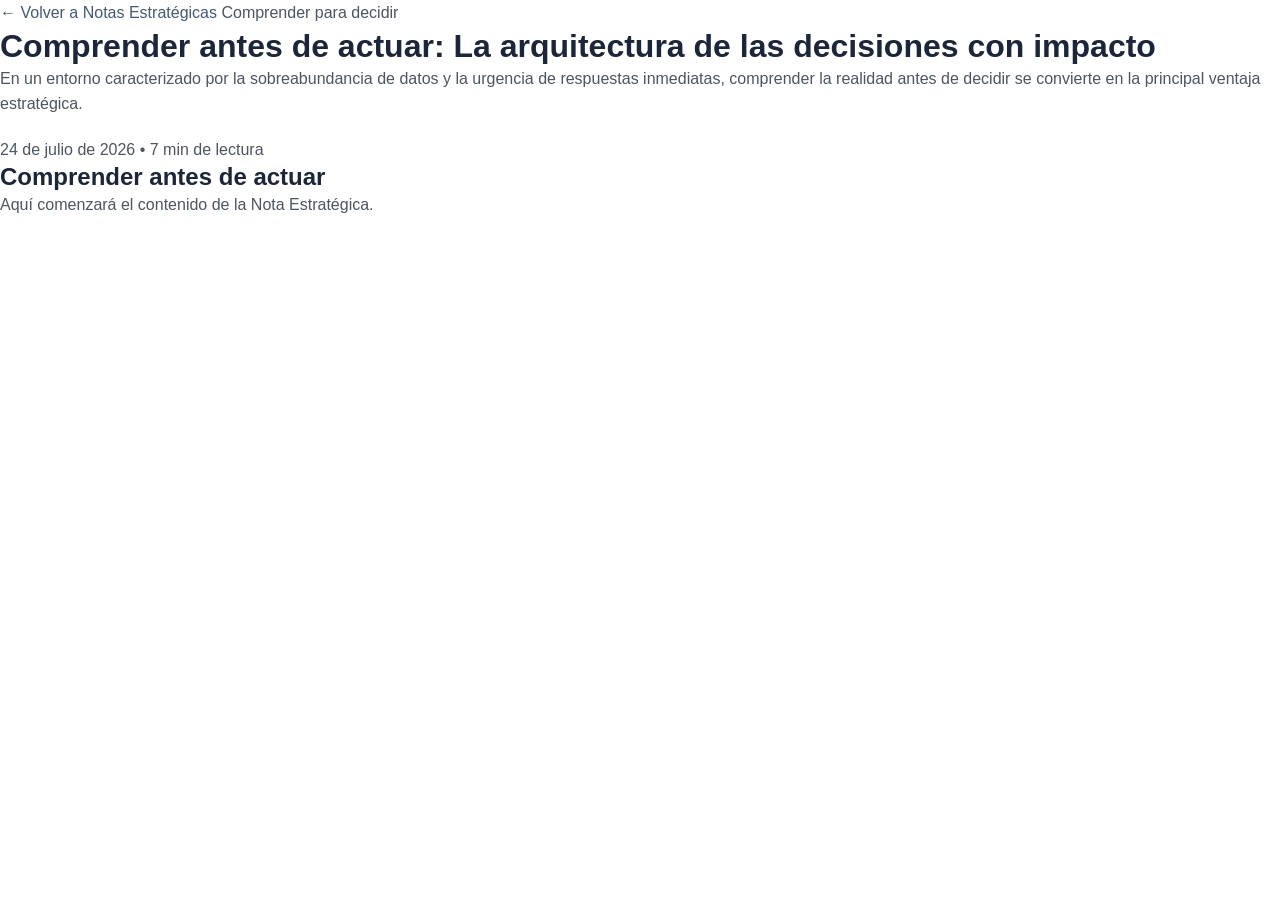
==== commit 29d629dd: "Update comprender-antes-de-actuar.html" ====
--- a/notes/comprender-antes-de-actuar.html
+++ b/notes/comprender-antes-de-actuar.html
@@ -39,6 +39,15 @@
     </div>
 
 </header>
+<article class="article-content">
+
+    <h2>Comprender antes de actuar</h2>
+
+    <p>
+        Aquí comenzará el contenido de la Nota Estratégica.
+    </p>
+
+</article>
 
 </main>
 
